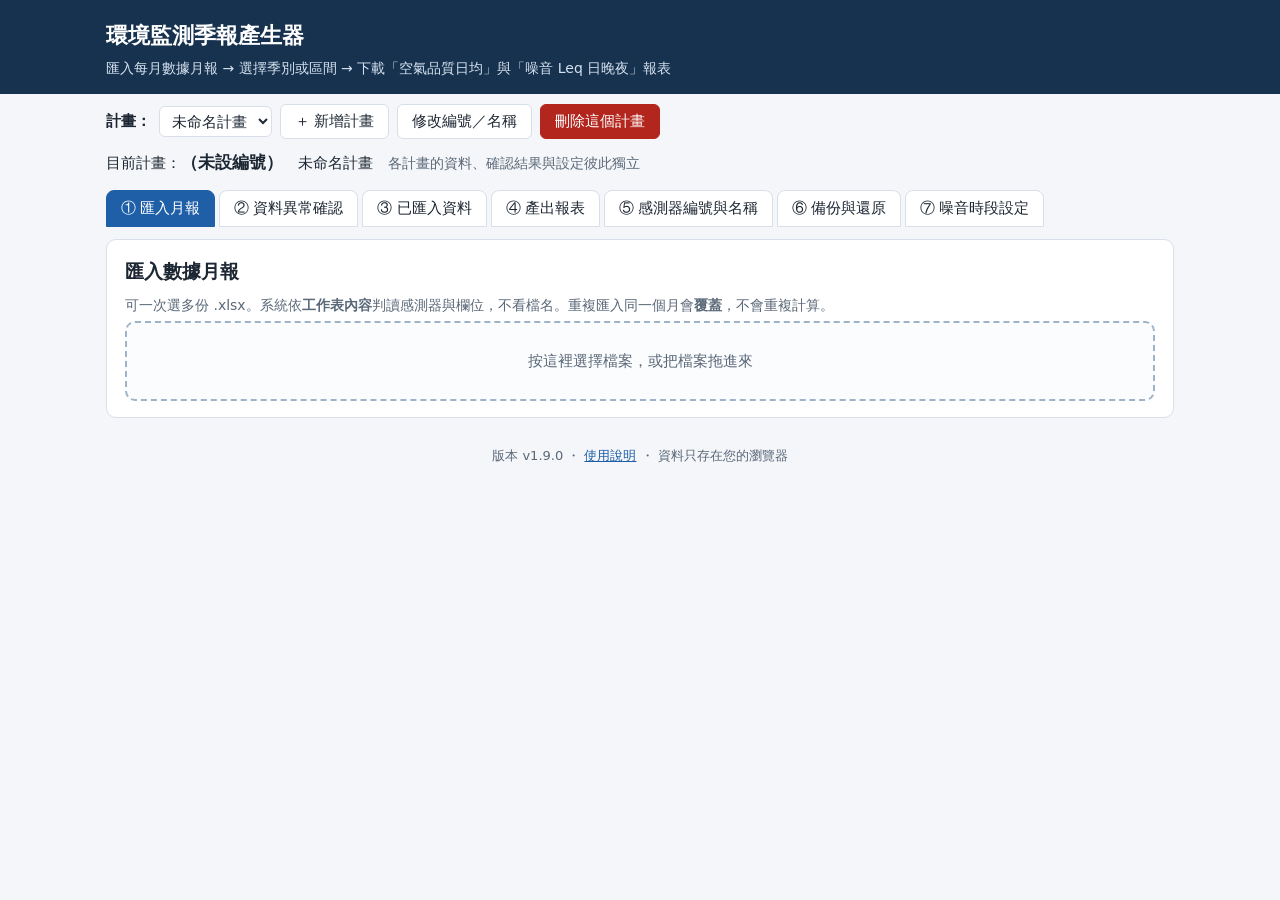
==== index.html @ 8cc98ad2 "Add files via upload" ====
<!doctype html>
<html lang="zh-Hant">
<head>
<meta charset="utf-8">
<meta name="viewport" content="width=device-width, initial-scale=1">
<title>環境監測季報產生器</title>
<link rel="stylesheet" href="css/app.css?v=1.9.0">
</head>
<body>
<header class="top">
  <div class="wrap">
    <h1>環境監測季報產生器</h1>
    <p class="sub">匯入每月數據月報 → 選擇季別或區間 → 下載「空氣品質日均」與「噪音 Leq 日晚夜」報表</p>
  </div>
</header>

<div class="wrap projbar">
  <div class="row">
    <b>計畫：</b><select id="projSel"></select>
    <button id="projNew" type="button">＋ 新增計畫</button>
    <button id="projEdit" type="button">修改編號／名稱</button>
    <button id="projDel" type="button" class="danger">刪除這個計畫</button>
  </div>
  <div id="projCur" class="projcur"></div>
  <div id="projForm" class="card" hidden>
    <h3 id="projFormTitle">新增計畫</h3>
    <div class="row">計畫編號 <input type="text" id="projCode" maxlength="20" style="width:200px" placeholder="例：11535"> <span class="hint">最多 20 字</span></div>
    <div class="row">計畫名稱 <input type="text" id="projName" maxlength="40" style="width:min(520px,100%)" placeholder="例：華光社區開發案環境監測"> <span class="hint">最多 40 字</span></div>
    <div class="row"><button id="projSave" class="primary" type="button">儲存</button><button id="projCancel" type="button">取消</button><span id="projMsg"></span></div>
  </div>
  <div id="projDelBox" class="msg err" hidden>
    確定要刪除計畫「<b id="projDelName"></b>」？這個計畫的所有匯入資料與確認結果都會刪除，無法復原。建議先到「⑥ 備份與還原」下載備份。
    <button id="projDelYes" class="danger" type="button">確定刪除</button><button id="projDelNo" type="button">取消</button>
  </div>
</div>

<div id="fatal" class="wrap fatal" hidden></div>

<nav class="tabs wrap" role="tablist">
  <button role="tab" data-tab="import" class="on">① 匯入月報</button>
  <button role="tab" data-tab="review">② 資料異常確認 <span id="reviewBadge" class="badge" hidden></span><span id="suspectBadge" class="badge warnb" hidden></span><span id="gapBadge" class="badge grayb" hidden></span></button>
  <button role="tab" data-tab="data">③ 已匯入資料</button>
  <button role="tab" data-tab="report">④ 產出報表</button>
  <button role="tab" data-tab="names">⑤ 感測器編號與名稱</button>
  <button role="tab" data-tab="backup">⑥ 備份與還原</button>
  <button role="tab" data-tab="noise">⑦ 噪音時段設定</button>
</nav>

<main class="wrap">
  <!-- ① 匯入 -->
  <section id="tab-import" class="panel">
    <div class="card">
      <h2>匯入數據月報</h2>
      <p class="hint">可一次選多份 .xlsx。系統依<strong>工作表內容</strong>判讀感測器與欄位，不看檔名。重複匯入同一個月會<strong>覆蓋</strong>，不會重複計算。</p>
      <label class="drop" id="drop">
        <input type="file" id="fileInput" accept=".xlsx" multiple>
        <span>按這裡選擇檔案，或把檔案拖進來</span>
      </label>
      <div id="importBusy" class="busy" hidden></div>
    </div>
    <div id="importPreview"></div>
  </section>

  <!-- ② 資料異常確認 -->
  <section id="tab-review" class="panel" hidden>
    <nav class="jumpbar" id="jumpBar" aria-label="快速跳轉">
      <span class="jl">跳到：</span>
      <button type="button" data-jump="ovCard">總覽</button>
      <button type="button" data-jump="rvCard">月報備註時段 <span class="jn" id="jnRv"></span></button>
      <button type="button" data-jump="suspectCard">疑似異常 <span class="jn" id="jnSg"></span></button>
      <button type="button" data-jump="mnCard">手動不採用 <span class="jn" id="jnMn"></span></button>
      <button type="button" data-jump="gapCard">資料缺漏 <span class="jn" id="jnGp"></span></button>
      <span class="jsp"></span>
      <button type="button" id="jumpTop">↑ 回頂端</button>
      <button type="button" id="foldAll">全部收合</button>
      <button type="button" id="openAll">全部展開</button>
    </nav>
    <div class="card" id="ovCard">
      <h2>資料異常總覽</h2>
      <p class="hint">這一頁集中列出所有會影響報表的狀況。點下方項目可跳到該區。</p>
      <div id="ovList"></div>
    </div>
    <div class="card" id="rvCard">
      <h2>月報備註時段確認</h2>
      <p class="hint">月報「備註」欄有文字的時段，通常代表設備有狀況，但數值不一定是負值。請逐列確認：數值可以用就保留；不能用的，勾選該格的「不採用」。確認後按下方的「確認並重新計算」。</p>
      <div id="reviewSummary"></div>
      <div class="row">
        顯示
        <select id="rvStatus"><option value="todo">待確認</option><option value="confirmed">已確認</option><option value="all">全部</option></select>
        感測器 <select id="rvSensor"></select>
        月份 <select id="rvMonth"></select>
        只顯示 <select id="rvActiveOnly"><option value="">（不篩選）</option><option value="ANY">任一測項還在採用中的列</option><option value="PM10">PM10 還在採用中的列</option><option value="PM25">PM2.5 還在採用中的列</option><option value="TMP">TMP 還在採用中的列</option><option value="HUM">HUM 還在採用中的列</option><option value="TVOC">TVOC 還在採用中的列</option><option value="WD">WD 風向還在採用中的列</option><option value="WS">WS 風速還在採用中的列</option><option value="RA">雨量還在採用中的列</option><option value="LEQ">Leq 還在採用中的列</option></select>
      </div>
      <details class="notefilter" id="rvNoteBox">
        <summary id="rvNoteSum">月報備註篩選</summary>
        <div class="row"><label><input type="checkbox" id="rvNoteAll" checked> 全選</label><button id="rvNoteOnly" type="button">只看選取列的備註</button>
          備註含 <input type="text" id="rvKw" placeholder="例：PM" style="width:110px"> <button id="rvKwBtn" type="button">只看含此關鍵字</button></div>
        <div id="rvNoteList" class="nflist"></div>
      </details>
      <div class="bulk" id="rvBulk" hidden>
        <div><b>批次設定</b>：已選取 <b id="rvSelN">0</b> 列（在表格左邊「選取」欄勾選，表頭可全選）</div>
        <div class="row">測項：<span id="rvBulkFields"></span></div>
        <div class="row"><button id="rvBulkX" class="danger" type="button">選取列的這些測項 → 不採用</button><button id="rvBulkK" type="button">選取列的這些測項 → 改回採用</button></div>
        <div id="rvBulkMsg"></div>
      </div>
      <div id="reviewTable" class="scroll"></div>
      <div class="row" id="reviewActions" hidden>
        <button id="rvConfirm" class="primary">確認並重新計算</button>
        <span class="hint" id="rvCount"></span>
      </div>
      <div id="reviewResult"></div>
    </div>
    <div class="card" id="suspectCard">
      <h2>疑似異常時段 <span class="hint">（匯入後自動判定，預設不採用）</span></h2>
      <p class="hint">系統依下方「異常判定門檻」自動找出明顯不合理的數值，<b>先設為不採用</b>，再請您逐段確認：確認是異常按「確認不採用」；是真實數值按「改回採用」。已經被判為無效或您已不採用的數值不會重複列出。</p>
      <details class="notefilter"><summary>異常判定門檻（可修改）</summary>
        <div id="autoForm"></div>
        <div class="row"><button id="autoSave" class="primary" type="button">儲存並重新判定</button><button id="autoReset" type="button">填回出廠預設</button><span id="autoMsg"></span></div>
      </details>
      <div class="row">
        顯示 <select id="sgStatus"><option value="pending">待確認</option><option value="exclude">已確認不採用</option><option value="keep">已改回採用</option><option value="all">全部</option></select>
        感測器 <select id="sgSensor"></select>
        狀況 <select id="sgRule"></select>
      </div>
      <div id="sgSummary"></div>
      <div class="row" id="sgBatch" hidden>批次處理目前列出的 <b id="sgBatchN"></b> 段：
        <button id="sgAllX" type="button" class="danger">全部確認不採用</button><button id="sgAllK" type="button">全部改回採用</button><button id="sgAllR" type="button">全部改回待確認</button></div>
      <div id="sgMsg"></div>
      <div class="bulk" id="sgSelBar" hidden>
        <label><input type="checkbox" id="sgSelAll"> 全選目前列出的段</label>　已勾選 <b id="sgSelN">0</b> 段 →
        <button id="sgSelX" type="button" class="danger" disabled>確認不採用</button>
        <button id="sgSelK" type="button" disabled>改回採用（真實數值）</button>
        <button id="sgSelR" type="button" disabled>改回待確認</button>
        <span class="hint">先在每一段左上角「勾選」，最後再一次決定。</span>
      </div>
      <div id="sgList"></div>
    </div>
    <div class="card" id="mnCard">
      <h2>手動新增不採用時段</h2>
      <p class="hint">月報沒有寫備註、但您判斷數值有問題的時段，可以在這裡指定感測器、起訖時間與測項，一次設為不採用。起訖時間都包含在內。</p>
      <div class="row">
        感測器 <select id="mnSensor"></select>
      </div>
      <div class="row">
        從 <input type="datetime-local" id="mnFrom" step="3600">
        到 <input type="datetime-local" id="mnTo" step="3600">
      </div>
      <div class="row">測項：<span id="mnFields"></span></div>
      <div class="row">原因 <input type="text" id="mnReason" placeholder="例：PM2.5 高於 PM10，PM 感測器故障" style="width:360px"></div>
      <div id="mnPreview" class="info" hidden></div>
      <div class="row"><button id="mnAdd" class="danger" type="button">新增並重新計算</button></div>
      <div id="mnResult"></div>
      <h3>已設定的手動不採用時段</h3>
      <div id="mnList" class="scroll"></div>
    </div>
    <div class="card" id="gapCard">
      <h2>資料缺漏與無效測值 <span class="hint">（只供檢查，這些小時本來就不列入計算）</span></h2>
      <p class="hint">列出三種情形：<b>整月沒有資料</b>（某感測器在已匯入的月份完全沒有資料，可能是漏匯入該感測器）、<b>缺少小時</b>（月報少了這些小時，整列都沒有）、<b>測值空白或無效</b>（有這一列，但數值是空白、負值或文字）。報表備註欄會寫出有效資料小時數；缺少小時也會寫明是哪幾點。</p>
      <div id="gpSummary"></div>
      <details class="notefilter" id="gpBox">
        <summary id="gpSum">展開清單（預設收合）</summary>
      <div class="row">
        類型 <select id="gpKind"><option value="">全部</option><option value="month">整月沒有資料</option><option value="missing">缺少小時</option><option value="blank">測值空白或無效</option></select>
        感測器 <select id="gpSensor"></select>
        月份 <select id="gpMonth"></select>
      </div>
      <div id="gpList" class="scroll"></div>
      </details>
    </div>
  </section>

  <!-- ③ 已匯入 -->
  <section id="tab-data" class="panel" hidden>
    <div class="card">
      <h2>已匯入的月份</h2>
      <p class="hint">數字是每個感測器當月的資料筆數（逐時資料一天 24 筆）。缺整個月的格子會標成紅色。</p>
      <div class="row" id="covTools" hidden><button type="button" id="covAll"></button><span class="hint" id="covHint"></span></div>
      <div id="coverage" class="scroll"></div>
    </div>
    <div class="card">
      <h3>刪除某個月的資料</h3>
      <p class="hint">匯入錯檔時使用。刪除後可重新匯入正確的月報。</p>
      <div class="row">
        <select id="delYear" aria-label="年"></select> <select id="delMonth" aria-label="月"></select>
        <button id="delBtn" class="danger">刪除這個月</button>
        <span id="delConfirm" hidden>
          確定要刪除 <b id="delMonthLabel"></b> 所有感測器的資料？
          <button id="delYes" class="danger">確定刪除</button>
          <button id="delNo">取消</button>
        </span>
      </div>
    </div>
  </section>

  <!-- ④ 報表 -->
  <section id="tab-report" class="panel" hidden>
    <div class="card">
      <h2>選擇報表期間</h2>
      <div class="modes">
        <label><input type="radio" name="mode" value="quarter" checked> 季別</label>
        <label><input type="radio" name="mode" value="months"> 月份區間</label>
        <label><input type="radio" name="mode" value="dates"> 自訂日期</label>
        <label><input type="radio" name="mode" value="all"> 全部累積</label>
      </div>
      <div class="row" data-mode="quarter">
        民國 <input type="number" id="qYear" min="100" max="200" class="num"> 年
        <select id="qNum"><option value="1">第 1 季（1–3 月）</option><option value="2">第 2 季（4–6 月）</option><option value="3">第 3 季（7–9 月）</option><option value="4">第 4 季（10–12 月）</option></select>
      </div>
      <div class="row" data-mode="months" hidden>
        從 <select id="mFrom"></select> 到 <select id="mTo"></select>
      </div>
      <div class="row" data-mode="dates" hidden>
        從 <input type="date" id="dFrom"> 到 <input type="date" id="dTo">
      </div>
      <div class="row" data-mode="all" hidden><span class="hint">從最早匯入的月份到最新的月份。</span></div>

      <h3>選項</h3>
      <label class="opt"><input type="checkbox" id="optRain" checked> 空品報表加上「日累積雨量」欄（只有具雨量的測站會有數值）</label>
      <label class="opt"><input type="checkbox" id="optFill" checked> 期間內整天沒有資料的日子也列出，備註「當日無資料」</label>
      <label class="opt"><input type="checkbox" id="optPmZero" checked> PM10、PM2.5 測值為 0 視為儀器異常、不列入計算（與原 Access 相同）</label>
      <label class="opt"><input type="checkbox" id="optPmRatio" checked> 同一小時 PM2.5 大於 PM10 時，PM10 與 PM2.5 都視為異常、不列入計算</label>
      <div class="row">空氣品質標準（日平均超過就在 Excel 以<b><u>粗體＋底線</u></b>標示）：PM10 &gt; <input type="number" id="stdPM10" class="num" step="any" value="75"> μg/m³、PM2.5 &gt; <input type="number" id="stdPM25" class="num" step="any" value="30"> μg/m³ <span class="hint">（法規改變時改這裡即可）</span></div>
      <div class="row">噪音管制標準（Leq 超過就在 Excel 以<b><u>粗體＋底線</u></b>標示）：日間 &gt; <input type="number" id="stdDAY" class="num" step="any" value="71">、晚間 &gt; <input type="number" id="stdEVE" class="num" step="any" value="69">、夜間 &gt; <input type="number" id="stdNIGHT" class="num" step="any" value="63"> dB(A) <span class="hint">（每個計畫各自保存；管制區不同時改這裡）</span></div>

      <div id="rangeInfo" class="info"></div>
      <div class="row">
        <button id="dlAir" class="primary">下載 空氣品質日均報表</button>
        <button id="dlNoise" class="primary">下載 噪音Leq日晚夜報表</button>
      </div>
      <div id="reportMsg"></div>
    </div>
    <div class="card" id="noiseNow"></div>
    <div class="card">
      <h3>計算方式（重點）</h3>
      <ul class="rules">
        <li>負值（-9999 等）、空白、文字＝儀器異常，不計入、也不當 0。PM 為 0、PM2.5 大於 PM10 也不計（可在上方選項關閉）。</li>
        <li>空品：當日有效值平均，一般四捨五入到小數 1 位；雨量為當日加總。</li>
        <li>最頻風向：角度換算 16 方位，只採計風速 ≥ 0.3 m/s 的小時（小於 0.3 不計），取當日出現次數最多者；並列最多時全部列出（例：「南、西南」）。</li>
        <li>噪音：能量平均；日／晚／夜時段依「⑦ 噪音時段設定」（出廠預設：日 06–20、晚 20–22、夜＝當日 00–06 加 22–24）。</li>
        <li>備註欄列出有效資料小時數、確認不採用的小時數，以及月報原本的備註（例如「伺服器異常×4」）。</li>
        <li>「② 資料異常確認」中勾選不採用的數值，不列入計算。</li>
      </ul>
      <p class="hint">詳細說明請看 <a href="使用說明.html" target="_blank">使用說明</a>。</p>
    </div>
  </section>

  <!-- ⑦ 噪音時段 -->
  <section id="tab-noise" class="panel" hidden>
    <div class="card">
      <h2>噪音日／晚／夜時段設定</h2>
      <p class="hint">產出噪音報表前請先確認這裡的時段。每個計畫可以各自設定，管制區不同或夜間要跨到翌日時在這裡改。每個時段可以有 1～3 段（例如夜間＝當日 00–06 加 22–24）。</p>
      <div class="row" id="noisePresets"></div>
      <div id="noiseForm"></div>
      <div id="noiseCheck"></div>
      <div class="row"><button id="noiseSave" class="primary" type="button">儲存時段設定</button><span id="noiseMsg"></span></div>
    </div>
  </section>

  <!-- ⑤ 名稱 -->
  <section id="tab-names" class="panel" hidden>
    <div class="card">
      <h2>感測器編號與名稱</h2>
      <p class="hint">報表的「感測器編號」「感測器名稱」欄使用這裡的設定。「月報感測器編號」是月報工作表上的編號，不能改；「報表感測器編號」空白或相同時，報表就用月報編號。修改後下載的報表會自動套用，不需要重新匯入月報。</p>
      <h3>用檔案匯入</h3>
      <div class="row">
        <button id="mapTpl" type="button">下載範本（含目前設定）</button>
        <label class="btnlike primary">匯入對照表<input type="file" id="mapFile" accept=".xlsx" hidden></label>
      </div>
      <p class="hint">可匯入本系統範本、您自己的對照表（有「感測器編號」「感測器名稱」欄即可），或以前匯出的空品／噪音報表。匯入後會先列出要修改的內容，按「確認套用」才會生效。</p>
      <div id="mapPreview"></div>
      <h3>直接修改</h3>
      <div id="names" class="scroll"></div>
      <div class="row"><button id="saveNames" class="primary">儲存</button><span id="namesMsg"></span></div>
    </div>
    <div class="card">
      <h2>感測器啟用與停用</h2>
      <p class="hint">新增的感測器匯入時會自動加入；撤掉的感測器請設定「停用日」。啟用日以前、停用日當天起，報表不列空白日，「② 資料異常確認」也不列為缺漏（有資料的日子照樣列出）。兩格都空白＝一直使用中。</p>
      <div id="life" class="scroll"></div>
      <div class="row"><button id="saveLife" class="primary">儲存啟用／停用日</button><span id="lifeMsg"></span></div>
    </div>
  </section>

  <!-- ⑥ 備份 -->
  <section id="tab-backup" class="panel" hidden>
    <div class="card">
      <h2>備份與還原</h2>
      <p class="hint">匯入的資料只存在<strong>這台電腦的這個瀏覽器</strong>裡，不會上傳到 GitHub。換電腦、換瀏覽器或清除瀏覽資料前，請先下載備份。</p>
      <div class="row"><button id="backupBtn" class="primary">下載備份檔（目前計畫）</button></div>
      <h3>還原</h3>
      <p class="hint">還原會<strong>取代</strong>目前瀏覽器裡的全部資料。</p>
      <div class="row">
        <label class="btnlike">選擇備份檔還原<input type="file" id="restoreFile" accept=".json" hidden></label>
        <span id="restoreMsg"></span>
      </div>
    </div>
    <div class="card">
      <h2>儲存空間</h2>
      <div id="storageInfo" class="info">計算中…</div>
      <div class="row"><button id="persistBtn" type="button">申請持久保存</button><button id="storageRefresh" type="button">重新計算</button></div>
      <p class="hint">「持久保存」是請瀏覽器不要在硬碟空間不足時自動清掉這個網站的資料。Chrome／Edge 會依您的使用情況自動決定是否同意（常用、加入書籤的網站比較容易通過），不會跳出詢問視窗；沒有通過也可以照常使用，只是請記得定期下載備份。</p>
    </div>
    <div class="card">
      <h2>清除本機資料</h2>
      <p class="hint">清除後無法復原，請先下載備份。</p>
      <div class="row">
        <button id="clrProj" type="button" class="danger">清除目前計畫的資料</button>
        <button id="clrAll" type="button" class="danger">清除全部計畫與資料</button>
      </div>
      <div id="clrBox" class="msg err" hidden><span id="clrText"></span> <button id="clrYes" type="button" class="danger">確定清除</button><button id="clrNo" type="button">取消</button></div>
      <div id="clrMsg"></div>
    </div>
  </section>
</main>

<footer class="wrap foot">
  <span id="ver"></span> ・ <a href="使用說明.html" target="_blank">使用說明</a> ・ 資料只存在您的瀏覽器
</footer>

<script src="vendor/exceljs.min.js?v=1.9.0"></script>
<script src="js/version.js?v=1.9.0"></script>
<script src="js/core.js?v=1.9.0"></script>
<script src="js/parser.js?v=1.9.0"></script>
<script src="js/xlsxio.js?v=1.9.0"></script>
<script src="js/model.js?v=1.9.0"></script>
<script src="js/store.js?v=1.9.0"></script>
<script src="js/app.js?v=1.9.0"></script>
<div id="toast" class="toast" hidden></div>
</body>
</html>
---- css/app.css ----
[hidden]{display:none !important}
:root{
  --bg:#f4f6f9; --card:#ffffff; --text:#1d2733; --muted:#5a6878; --line:#d8dfe8;
  --primary:#1f5fa8; --primary-text:#ffffff; --danger:#b3261e; --ok:#1e7a3c; --warn:#8a5a00;
  --warn-bg:#fff6e0; --err-bg:#fdecea; --ok-bg:#e8f5ec; --info-bg:#eef4fb; --head:#e8eef5;
}
*{box-sizing:border-box}
body{margin:0;background:var(--bg);color:var(--text);font-family:"Microsoft JhengHei","PingFang TC","Noto Sans TC",system-ui,sans-serif;font-size:15px;line-height:1.6}
.wrap{max-width:1100px;margin:0 auto;padding:0 16px}
.top{background:#17324f;color:#fff;padding:18px 0 14px}
.top h1{margin:0;font-size:22px}
.top .sub{margin:4px 0 0;color:#d6e2ef;font-size:14px}
.tabs{display:flex;gap:4px;flex-wrap:wrap;margin-top:14px}
.tabs button{border:1px solid var(--line);background:#fff;color:var(--text);padding:8px 14px;border-radius:8px 8px 0 0;cursor:pointer;font-size:15px}
.tabs button.on{background:var(--primary);color:var(--primary-text);border-color:var(--primary)}
.panel{margin-top:0}
.card{background:var(--card);border:1px solid var(--line);border-radius:10px;padding:16px 18px;margin:12px 0}
h2{margin:0 0 8px;font-size:19px}
h3{margin:14px 0 6px;font-size:16px}
.hint{color:var(--muted);font-size:14px;margin:4px 0}
.row{display:flex;flex-wrap:wrap;gap:8px;align-items:center;margin:10px 0}
button,.btnlike{border:1px solid var(--line);background:#fff;color:var(--text);padding:7px 14px;border-radius:6px;cursor:pointer;font-size:15px;display:inline-block}
button.primary,.btnlike.primary{background:var(--primary);color:var(--primary-text);border-color:var(--primary)}
button.danger{background:var(--danger);color:#fff;border-color:var(--danger)}
button:disabled{opacity:.5;cursor:not-allowed}
select,input[type=number],input[type=date],input[type=text]{font-size:15px;padding:5px 8px;border:1px solid var(--line);border-radius:6px;background:#fff;color:var(--text)}
.num{width:80px}
.drop{display:block;border:2px dashed #9fb3c8;border-radius:10px;padding:26px;text-align:center;cursor:pointer;color:var(--muted);background:#fafcfe}
.drop.over{background:var(--info-bg);border-color:var(--primary)}
.drop input{display:none}
.busy{margin-top:10px;padding:10px 12px;background:var(--info-bg);border-radius:6px;color:var(--text)}
.busy .bar{height:8px;background:#d5e2f0;border-radius:4px;margin-top:6px;overflow:hidden}
.busy .bar i{display:block;height:100%;background:var(--primary);width:0;transition:width .2s}
.fatal{background:var(--err-bg);border:1px solid var(--danger);color:#5c0f0a;border-radius:8px;padding:12px 16px;margin-top:12px}
.msg{padding:8px 12px;border-radius:6px;margin:6px 0}
.msg.ok{background:var(--ok-bg);color:#0f3d1e}
.msg.warn{background:var(--warn-bg);color:#4a3000}
.msg.err{background:var(--err-bg);color:#5c0f0a}
.msg.info{background:var(--info-bg);color:#16324f}
.info{margin:12px 0;padding:10px 12px;background:var(--info-bg);border-radius:6px;color:#16324f}
.scroll{overflow-x:auto}
table{border-collapse:collapse;font-size:14px;min-width:100%}
th,td{border:1px solid var(--line);padding:4px 8px;text-align:center;white-space:nowrap}
th{background:var(--head);color:var(--text)}
td.l,th.l{text-align:left}
td.bad{background:var(--err-bg);color:#5c0f0a}
td.part{background:var(--warn-bg);color:#4a3000}
.issues{margin:6px 0 0;padding-left:20px}
.issues li{margin:2px 0}
.issues .error{color:var(--danger)}
.issues .warn{color:var(--warn)}
.issues .info{color:var(--muted)}
.modes{display:flex;gap:18px;flex-wrap:wrap;margin:6px 0}
.opt{display:block;margin:4px 0}
.rules{margin:4px 0;padding-left:20px}
.foot{color:var(--muted);font-size:13px;padding:16px;text-align:center}
.foot a,.hint a{color:var(--primary)}
.file-title{font-weight:bold}
.tag{display:inline-block;padding:0 8px;border-radius:10px;font-size:13px;margin-left:6px}
.tag.err{background:var(--err-bg);color:#5c0f0a}
.tag.ok{background:var(--ok-bg);color:#0f3d1e}
.tag.warn{background:var(--warn-bg);color:#4a3000}
.namein{width:220px}

.badge{display:inline-block;min-width:20px;padding:0 6px;border-radius:10px;background:var(--danger);color:#fff;font-size:12px;line-height:18px;margin-left:4px}
.tabs button.on .badge{background:#fff;color:var(--danger)}
table.rv td{vertical-align:top}
table.rv tr.pending td{background:#fff5f4}
table.rv tr.pending{outline:2px solid var(--danger);outline-offset:-2px}
table.rv tr.changed{outline:2px dashed var(--danger);outline-offset:-2px}
table.rv td.val{min-width:66px}
table.rv td.val .v{display:block;font-weight:bold}
table.rv td.val.x .v{color:var(--danger);text-decoration:line-through}
table.rv td.val label{font-size:12px;color:var(--muted);white-space:nowrap}
table.rv td.note{white-space:normal;min-width:160px;max-width:260px;text-align:left;color:#5c0f0a;font-weight:bold}
table.rv button{padding:2px 8px;font-size:13px;margin:1px}
.st-p{color:var(--danger);font-weight:bold}
.st-c{color:var(--ok)}

.notefilter{border:1px solid var(--line);border-radius:8px;padding:6px 12px;margin:8px 0;background:#fafcfe}
.notefilter summary{cursor:pointer;font-weight:bold;color:var(--text)}
.nflist{max-height:220px;overflow:auto;columns:2 260px;column-gap:24px}
.nf{display:block;break-inside:avoid;padding:1px 0}
.bulk{border:1px solid #9fb3c8;background:var(--info-bg);color:#16324f;border-radius:8px;padding:8px 12px;margin:8px 0;position:sticky;top:0;z-index:2}
.bf{margin-right:12px;white-space:nowrap}
table.rv tr.sel td{background:#e7f0fb}
table.rv tr.pending.sel td{background:#f3e6ef}

.badge.warnb{background:#8a5a00}
.sg{border:2px solid #d9a441;border-radius:8px;padding:10px 14px;margin:10px 0;background:#fffaf0}
.sg.ign{border-color:var(--line);background:#fafafa}
.sg h4{margin:0 0 4px;font-size:15px}
.sg .what{color:#4a3000;margin:2px 0}
.sg .imp{margin:6px 0;font-size:14px}
.sg .imp table{min-width:0}
.sg .adv{background:#fff;border-left:4px solid var(--primary);padding:6px 10px;margin:6px 0;font-size:14px}

.projbar{margin-top:10px}
.projbar select{max-width:min(640px,100%)}
.projcur{font-size:15px;color:var(--text);overflow-wrap:anywhere;text-wrap:balance}
.projcur b{font-size:17px}

.sg.picked{border-color:var(--primary);box-shadow:0 0 0 2px #cfe0f5 inset}
.sg .pick{font-size:14px;font-weight:normal;margin-right:6px;white-space:nowrap}
.toast{position:fixed;right:16px;bottom:16px;max-width:min(560px,calc(100% - 32px));z-index:50;box-shadow:0 4px 16px rgba(0,0,0,.18);font-size:14px}
.toast button{margin-left:6px;padding:2px 8px;font-size:13px}
body.busy-cursor, body.busy-cursor *{cursor:progress !important}
.dupbox{border:2px solid #d9a441;background:#fff6e0;color:#4a3000;border-radius:8px;padding:10px 14px;margin:8px 0}
.dupbox ul{margin:4px 0 6px;padding-left:20px}
.nperiod{border-left:4px solid var(--line);padding:4px 10px;margin:8px 0}
.nseg select{margin:0 2px}
#noisePresets button{font-size:14px}
.badge.grayb{background:#5a6878}
.ov{display:block;text-align:left;width:100%;margin:4px 0;padding:8px 12px}
.ov b{font-size:16px}
.tag.gray{background:#eceff3;color:#3d4957}
.jumpbar{position:sticky;top:0;z-index:20;display:flex;flex-wrap:wrap;gap:6px;align-items:center;background:#17324f;color:#fff;padding:6px 10px;border-radius:0 0 8px 8px;box-shadow:0 2px 8px rgba(0,0,0,.15)}
.jumpbar button{padding:3px 10px;font-size:14px;background:#fff;border-color:#fff}
.jumpbar .jl{font-size:14px}
.jumpbar .jsp{flex:1}
.jumpbar .jn{display:inline-block;min-width:18px;padding:0 5px;border-radius:9px;background:var(--danger);color:#fff;font-size:12px;line-height:17px}
.jumpbar .jn:empty{display:none}
.jumpbar .jn.g{background:#5a6878}.jumpbar .jn.w{background:#8a5a00}
#tab-review .bulk{top:48px}
#tab-review > .card{scroll-margin-top:56px}
.card > h2.foldh{cursor:pointer;user-select:none}
.card > h2.foldh::before{content:"▾ ";color:var(--muted)}
.card.folded > h2.foldh::before{content:"▸ "}
.card.folded > .cardbody{display:none}
.card > h2.foldh .foldtip{font-size:13px;color:var(--muted);font-weight:normal;margin-left:6px}
details.fold{margin:6px 0}
details.fold > summary{cursor:pointer;color:var(--primary);font-weight:bold;padding:4px 0}
details.fold[open] > summary .fc, details.fold:not([open]) > summary .fo{display:none}
tr.oldm{display:none}
table.showall tr.oldm{display:table-row}
details.fold > summary{list-style:none}
details.fold > summary::-webkit-details-marker{display:none}
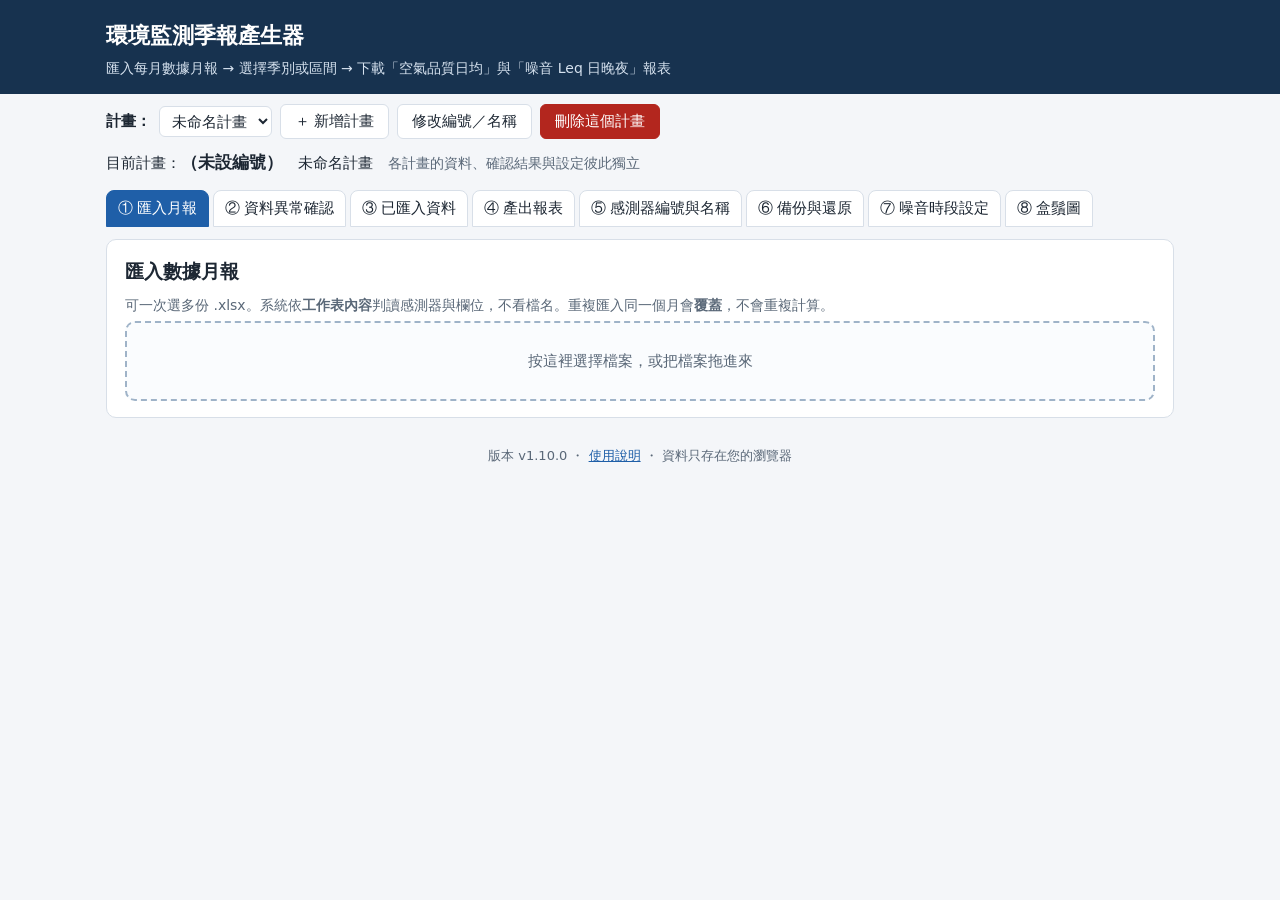
==== commit 06cc3dd6: "Add files via upload" ====
--- a/index.html
+++ b/index.html
@@ -4,7 +4,7 @@
 <meta charset="utf-8">
 <meta name="viewport" content="width=device-width, initial-scale=1">
 <title>環境監測季報產生器</title>
-<link rel="stylesheet" href="css/app.css?v=1.9.0">
+<link rel="stylesheet" href="css/app.css?v=1.10.0">
 </head>
 <body>
 <header class="top">
@@ -44,6 +44,7 @@
   <button role="tab" data-tab="names">⑤ 感測器編號與名稱</button>
   <button role="tab" data-tab="backup">⑥ 備份與還原</button>
   <button role="tab" data-tab="noise">⑦ 噪音時段設定</button>
+  <button role="tab" data-tab="box">⑧ 盒鬚圖</button>
 </nav>
 
 <main class="wrap">
@@ -244,6 +245,39 @@
     </div>
   </section>
 
+  <!-- ⑧ 盒鬚圖 -->
+  <section id="tab-box" class="panel" hidden>
+    <div class="card">
+      <h2>盒鬚圖</h2>
+      <p class="hint">選一段期間，把每台感測器在這段期間的<b>逐時有效數值</b>畫成盒鬚圖（每個測項一張），用來比較各感測器有沒有明顯異常。採用的數值和報表相同：異常值、空白、PM 為 0、PM2.5 大於 PM10、備註時段／疑似異常／手動設為不採用的小時都不列入。</p>
+      <div class="modes">
+        <label><input type="radio" name="bxMode" value="month" checked> 單月</label>
+        <label><input type="radio" name="bxMode" value="months"> 月份區間</label>
+        <label><input type="radio" name="bxMode" value="quarters"> 季別區間</label>
+        <label><input type="radio" name="bxMode" value="dates"> 自訂日期</label>
+      </div>
+      <div class="row" data-bx="month"><select id="bxMonth"></select></div>
+      <div class="row" data-bx="months" hidden>從 <select id="bxMFrom"></select> 到 <select id="bxMTo"></select></div>
+      <div class="row" data-bx="quarters" hidden>從 民國 <input type="number" id="bxQY1" class="num" min="100" max="200"> 年 <select id="bxQ1"><option value="1">第 1 季</option><option value="2">第 2 季</option><option value="3">第 3 季</option><option value="4">第 4 季</option></select>
+        到 民國 <input type="number" id="bxQY2" class="num" min="100" max="200"> 年 <select id="bxQ2"><option value="1">第 1 季</option><option value="2">第 2 季</option><option value="3">第 3 季</option><option value="4">第 4 季</option></select></div>
+      <div class="row" data-bx="dates" hidden>從 <input type="date" id="bxDFrom"> 到 <input type="date" id="bxDTo"></div>
+      <h3>測項</h3>
+      <div class="row" id="bxFields"></div>
+      <h3>感測器 <span class="hint">（X 軸以「⑤ 感測器編號與名稱」設定的名稱表示；不想畫的取消勾選，會記住）</span></h3>
+      <div class="row"><button type="button" id="bxAll">全選</button><button type="button" id="bxNone">全不選</button></div>
+      <div id="bxSensors" class="nflist"></div>
+      <h3>圖的設定</h3>
+      <label class="opt"><input type="checkbox" id="bxTitle" checked> 圖上方顯示測項名稱（標題）</label>
+      <label class="opt"><input type="checkbox" id="bxYNums" checked> Y 軸顯示刻度數字（取消勾選則圖上完全沒有數字）</label>
+      <label class="opt"><input type="checkbox" id="bxOut"> 顯示離群值（超過 1.5 倍四分位距的點）</label>
+      <div class="row">X 軸名稱 <input type="text" id="bxXTitle" value="感測器" style="width:160px"></div>
+      <details class="notefilter"><summary>Y 軸範圍（空白＝自動）</summary><div id="bxYRange"></div></details>
+      <div class="row"><button type="button" id="bxGo" class="primary">產生盒鬚圖</button><button type="button" id="bxXlsx" disabled>下載 Excel（可編輯）</button><button type="button" id="bxPngs" disabled>下載全部圖片（高解析度 PNG，zip）</button></div>
+      <div id="bxMsg"></div>
+    </div>
+    <div id="bxOut2"></div>
+  </section>
+
   <!-- ⑦ 噪音時段 -->
   <section id="tab-noise" class="panel" hidden>
     <div class="card">
@@ -316,14 +350,17 @@
   <span id="ver"></span> ・ <a href="使用說明.html" target="_blank">使用說明</a> ・ 資料只存在您的瀏覽器
 </footer>
 
-<script src="vendor/exceljs.min.js?v=1.9.0"></script>
-<script src="js/version.js?v=1.9.0"></script>
-<script src="js/core.js?v=1.9.0"></script>
-<script src="js/parser.js?v=1.9.0"></script>
-<script src="js/xlsxio.js?v=1.9.0"></script>
-<script src="js/model.js?v=1.9.0"></script>
-<script src="js/store.js?v=1.9.0"></script>
-<script src="js/app.js?v=1.9.0"></script>
+<script src="vendor/exceljs.min.js?v=1.10.0"></script>
+<script src="js/version.js?v=1.10.0"></script>
+<script src="js/core.js?v=1.10.0"></script>
+<script src="js/parser.js?v=1.10.0"></script>
+<script src="js/xlsxio.js?v=1.10.0"></script>
+<script src="js/model.js?v=1.10.0"></script>
+<script src="js/store.js?v=1.10.0"></script>
+<script src="vendor/jszip.min.js?v=1.10.0"></script>
+<script src="js/boxstyle.js?v=1.10.0"></script>
+<script src="js/boxplot.js?v=1.10.0"></script>
+<script src="js/app.js?v=1.10.0"></script>
 <div id="toast" class="toast" hidden></div>
 </body>
 </html>
--- a/css/app.css
+++ b/css/app.css
@@ -135,3 +135,9 @@
 table.showall tr.oldm{display:table-row}
 details.fold > summary{list-style:none}
 details.fold > summary::-webkit-details-marker{display:none}
+.bxfig{margin:12px 0}
+.bxfig canvas{max-width:100%;height:auto;border:1px solid var(--line);background:#fff}
+.bxfig .row{margin:4px 0}
+#bxSensors label{display:block;break-inside:avoid}
+#bxSensors{max-height:none}
+.tabs button{padding:8px 11px;font-size:14.5px}
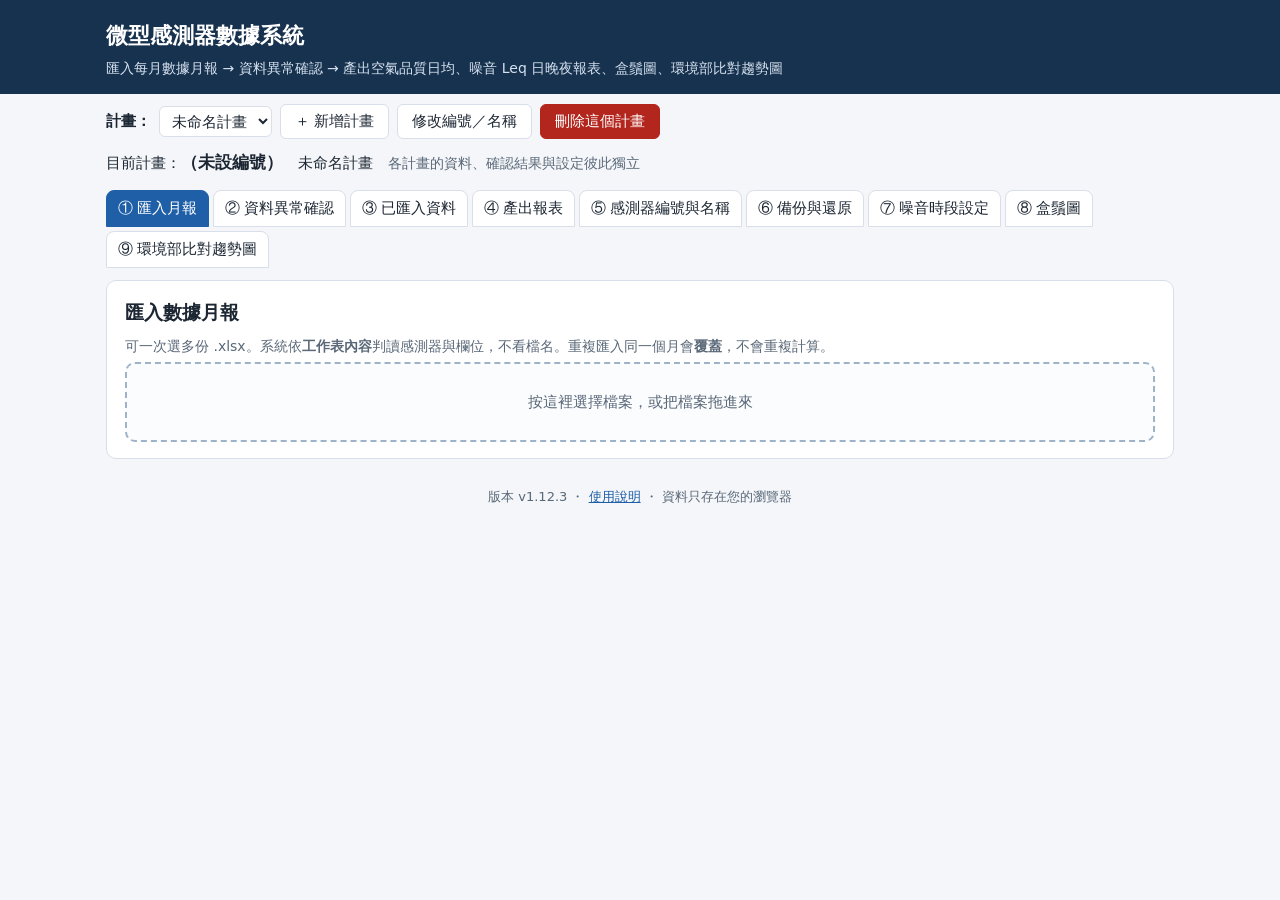
==== commit 561e1520: "Add files via upload" ====
--- a/index.html
+++ b/index.html
@@ -3,14 +3,14 @@
 <head>
 <meta charset="utf-8">
 <meta name="viewport" content="width=device-width, initial-scale=1">
-<title>環境監測季報產生器</title>
-<link rel="stylesheet" href="css/app.css?v=1.10.0">
+<title>微型感測器數據系統</title>
+<link rel="stylesheet" href="css/app.css?v=1.12.3">
 </head>
 <body>
 <header class="top">
   <div class="wrap">
-    <h1>環境監測季報產生器</h1>
-    <p class="sub">匯入每月數據月報 → 選擇季別或區間 → 下載「空氣品質日均」與「噪音 Leq 日晚夜」報表</p>
+    <h1>微型感測器數據系統</h1>
+    <p class="sub">匯入每月數據月報 → 資料異常確認 → 產出空氣品質日均、噪音 Leq 日晚夜報表、盒鬚圖、環境部比對趨勢圖</p>
   </div>
 </header>
 
@@ -45,6 +45,7 @@
   <button role="tab" data-tab="backup">⑥ 備份與還原</button>
   <button role="tab" data-tab="noise">⑦ 噪音時段設定</button>
   <button role="tab" data-tab="box">⑧ 盒鬚圖</button>
+  <button role="tab" data-tab="trend">⑨ 環境部比對趨勢圖</button>
 </nav>
 
 <main class="wrap">
@@ -278,6 +279,50 @@
     <div id="bxOut2"></div>
   </section>
 
+  <!-- ⑨ 環境部比對趨勢圖 -->
+  <section id="tab-trend" class="panel" hidden>
+    <div class="card">
+      <h2>匯入環境部測站資料</h2>
+      <p class="hint">請匯入環境部「空氣品質小時值」下載的 CSV（例：空氣品質小時值_彰化縣_彰化站 2026-04.csv），可一次選多個月。只讀取 PM10 與 PM2.5；x、#、* 等無效值不計。同一小時重複匯入以新的為準。每個計畫各自保存，備份檔也會一起保存。</p>
+      <label class="drop" id="moeDrop">按這裡選擇 CSV 檔，或把檔案拖進來<input type="file" id="moeFile" accept=".csv" multiple></label>
+      <div id="moeMsg"></div>
+      <details class="notefilter" id="moeApiBox" open><summary>從環境部網站自動抓取</summary>
+        <p class="hint">直接向環境部環境資料開放平臺抓「空氣品質小時值」（目前設定為彰化站，資料集 <a href="https://data.moenv.gov.tw/dataset/detail/AQX_P_221" target="_blank" rel="noopener">AQX_P_221</a>），只抓 PM10 與 PM2.5，抓完和匯入 CSV 一樣存起來。環境部平臺約保存近兩年的資料。</p>
+        <div class="row">抓取月份 從 <input type="month" id="apiFrom"> 到 <input type="month" id="apiTo"> <button type="button" id="apiGo" class="primary">開始抓取</button> <button type="button" id="apiTest">測試連線</button></div>
+        <div id="apiMsg"></div>
+        <p class="hint">抓不到時，請先按「測試連線」確認。若是環境部網站改版、網址變更，請把錯誤訊息截圖並附上環境部新的資料集網址，找 AI 協助修改程式（AI 可參考網站程式裡的 README.md，網址設定在 js/trend.js）；在修好之前，可以先用上方「下載 CSV 後匯入」的方式。</p>
+      </details>
+      <div class="row">圖例名稱 <input type="text" id="moeLabel" style="width:220px" placeholder="環境部彰化測站"> <span class="hint">（圖上環境部測站那條紅線的名稱）</span></div>
+      <div id="moeList" class="scroll"></div>
+      <div class="row" id="moeDelRow" hidden>刪除 <select id="moeDelM"></select> 的環境部資料 <button type="button" id="moeDel" class="danger">刪除</button> <span id="moeDelConfirm" hidden>確定刪除？<button type="button" id="moeDelYes" class="danger">確定</button><button type="button" id="moeDelNo">取消</button></span></div>
+    </div>
+    <div class="card">
+      <h2>產生趨勢圖</h2>
+      <p class="hint">每台感測器的 PM10、PM2.5 和環境部測站畫在同一張圖（PM2.5 一張、PM10 一張）。環境部測站是<b style="color:#e60000">紅色粗線</b>，一眼就能看出各感測器的趨勢是否和環境部一致。感測器採用的數值和報表相同（異常、不採用的小時不計）。</p>
+      <div class="modes">
+        <label><input type="radio" name="trMode" value="month" checked> 單月</label>
+        <label><input type="radio" name="trMode" value="months"> 月份區間</label>
+        <label><input type="radio" name="trMode" value="quarters"> 季別區間</label>
+        <label><input type="radio" name="trMode" value="dates"> 自訂日期</label>
+      </div>
+      <div class="row" data-tr="month"><select id="trMonth"></select></div>
+      <div class="row" data-tr="months" hidden>從 <select id="trMFrom"></select> 到 <select id="trMTo"></select></div>
+      <div class="row" data-tr="quarters" hidden>從 民國 <input type="number" id="trQY1" class="num" min="100" max="200"> 年 <select id="trQ1"><option value="1">第 1 季</option><option value="2">第 2 季</option><option value="3">第 3 季</option><option value="4">第 4 季</option></select>
+        到 民國 <input type="number" id="trQY2" class="num" min="100" max="200"> 年 <select id="trQ2"><option value="1">第 1 季</option><option value="2">第 2 季</option><option value="3">第 3 季</option><option value="4">第 4 季</option></select></div>
+      <div class="row" data-tr="dates" hidden>從 <input type="date" id="trDFrom"> 到 <input type="date" id="trDTo"></div>
+      <div class="row">資料 <label class="bf"><input type="radio" name="trFreq" value="day" checked> 日平均</label><label class="bf"><input type="radio" name="trFreq" value="hour"> 逐時</label></div>
+      <h3>感測器 <span class="hint">（圖例用「⑤ 感測器編號與名稱」的名稱；不想畫的取消勾選，會記住）</span></h3>
+      <div class="row"><button type="button" id="trAll">全選</button><button type="button" id="trNone">全不選</button></div>
+      <div id="trSensors" class="nflist" style="max-height:none"></div>
+      <h3>圖的設定</h3>
+      <label class="opt"><input type="checkbox" id="trTitle" checked> 圖上方顯示標題（PM2.5、PM10）</label>
+      <div class="row">Y 軸範圍（空白＝自動）：PM2.5 <input type="number" step="any" class="num" id="trY25min" placeholder="最小"> ～ <input type="number" step="any" class="num" id="trY25max" placeholder="最大">　PM10 <input type="number" step="any" class="num" id="trY10min" placeholder="最小"> ～ <input type="number" step="any" class="num" id="trY10max" placeholder="最大"></div>
+      <div class="row"><button type="button" id="trGo" class="primary">產生趨勢圖</button><button type="button" id="trXlsx" disabled>下載 Excel（可編輯）</button><button type="button" id="trPngs" disabled>下載全部圖片（高解析度 PNG，zip）</button></div>
+      <div id="trMsg"></div>
+    </div>
+    <div id="trOut"></div>
+  </section>
+
   <!-- ⑦ 噪音時段 -->
   <section id="tab-noise" class="panel" hidden>
     <div class="card">
@@ -350,17 +395,18 @@
   <span id="ver"></span> ・ <a href="使用說明.html" target="_blank">使用說明</a> ・ 資料只存在您的瀏覽器
 </footer>
 
-<script src="vendor/exceljs.min.js?v=1.10.0"></script>
-<script src="js/version.js?v=1.10.0"></script>
-<script src="js/core.js?v=1.10.0"></script>
-<script src="js/parser.js?v=1.10.0"></script>
-<script src="js/xlsxio.js?v=1.10.0"></script>
-<script src="js/model.js?v=1.10.0"></script>
-<script src="js/store.js?v=1.10.0"></script>
-<script src="vendor/jszip.min.js?v=1.10.0"></script>
-<script src="js/boxstyle.js?v=1.10.0"></script>
-<script src="js/boxplot.js?v=1.10.0"></script>
-<script src="js/app.js?v=1.10.0"></script>
+<script src="vendor/exceljs.min.js?v=1.12.3"></script>
+<script src="js/version.js?v=1.12.3"></script>
+<script src="js/core.js?v=1.12.3"></script>
+<script src="js/parser.js?v=1.12.3"></script>
+<script src="js/xlsxio.js?v=1.12.3"></script>
+<script src="js/model.js?v=1.12.3"></script>
+<script src="js/store.js?v=1.12.3"></script>
+<script src="vendor/jszip.min.js?v=1.12.3"></script>
+<script src="js/boxstyle.js?v=1.12.3"></script>
+<script src="js/boxplot.js?v=1.12.3"></script>
+<script src="js/trend.js?v=1.12.3"></script>
+<script src="js/app.js?v=1.12.3"></script>
 <div id="toast" class="toast" hidden></div>
 </body>
 </html>
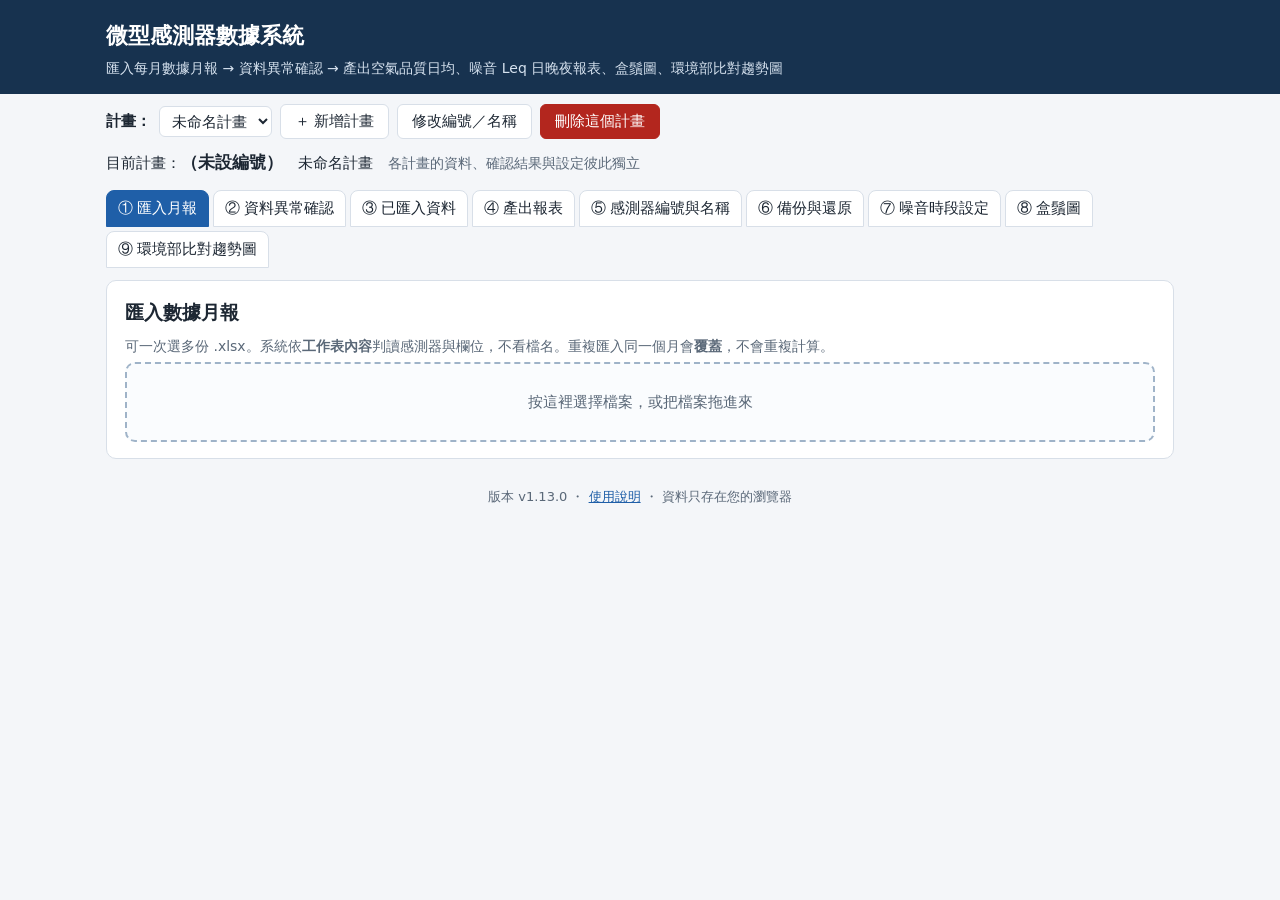
==== commit 1608cb42: "Add files via upload" ====
--- a/index.html
+++ b/index.html
@@ -4,7 +4,7 @@
 <meta charset="utf-8">
 <meta name="viewport" content="width=device-width, initial-scale=1">
 <title>微型感測器數據系統</title>
-<link rel="stylesheet" href="css/app.css?v=1.12.3">
+<link rel="stylesheet" href="css/app.css?v=1.13.0">
 </head>
 <body>
 <header class="top">
@@ -282,23 +282,28 @@
   <!-- ⑨ 環境部比對趨勢圖 -->
   <section id="tab-trend" class="panel" hidden>
     <div class="card">
-      <h2>匯入環境部測站資料</h2>
-      <p class="hint">請匯入環境部「空氣品質小時值」下載的 CSV（例：空氣品質小時值_彰化縣_彰化站 2026-04.csv），可一次選多個月。只讀取 PM10 與 PM2.5；x、#、* 等無效值不計。同一小時重複匯入以新的為準。每個計畫各自保存，備份檔也會一起保存。</p>
-      <label class="drop" id="moeDrop">按這裡選擇 CSV 檔，或把檔案拖進來<input type="file" id="moeFile" accept=".csv" multiple></label>
-      <div id="moeMsg"></div>
-      <details class="notefilter" id="moeApiBox" open><summary>從環境部網站自動抓取</summary>
-        <p class="hint">直接向環境部環境資料開放平臺抓「空氣品質小時值」（目前設定為彰化站，資料集 <a href="https://data.moenv.gov.tw/dataset/detail/AQX_P_221" target="_blank" rel="noopener">AQX_P_221</a>），只抓 PM10 與 PM2.5，抓完和匯入 CSV 一樣存起來。環境部平臺約保存近兩年的資料。</p>
-        <div class="row">抓取月份 從 <input type="month" id="apiFrom"> 到 <input type="month" id="apiTo"> <button type="button" id="apiGo" class="primary">開始抓取</button> <button type="button" id="apiTest">測試連線</button></div>
-        <div id="apiMsg"></div>
-        <p class="hint">抓不到時，請先按「測試連線」確認。若是環境部網站改版、網址變更，請把錯誤訊息截圖並附上環境部新的資料集網址，找 AI 協助修改程式（AI 可參考網站程式裡的 README.md，網址設定在 js/trend.js）；在修好之前，可以先用上方「下載 CSV 後匯入」的方式。</p>
+      <h2>環境部測站資料</h2>
+      <div class="row">測站 <select id="moeSite" style="max-width:340px"></select> <button type="button" id="moeStRefresh">更新測站清單</button> <span class="hint" id="moeStHint"></span></div>
+      <div class="row">圖例名稱 <input type="text" id="moeLabel" style="width:220px"> <span class="hint">（圖上這個測站紅線的名稱）</span></div>
+      <h3>自動抓取或下載原始數據</h3>
+      <div class="row">月份 從 <input type="month" id="apiFrom"> 到 <input type="month" id="apiTo">
+        <button type="button" id="apiGo" class="primary">從環境部自動抓取</button> <button type="button" id="apiTest">測試連線</button></div>
+      <div class="row"><button type="button" id="rawXlsx">下載這個測站的原始數據（Excel）</button><button type="button" id="rawCsv">下載原始數據（CSV，與環境部格式相同）</button>
+        <span class="hint">下載的是已抓取／匯入的全部測項（SO₂、CO、O₃、PM10、NO₂、PM2.5…原始檔有什麼就有什麼，x 等無效標記原樣保留），不用畫趨勢圖。</span></div>
+      <div id="apiMsg"></div>
+      <details class="notefilter"><summary>自行匯入環境部 CSV 檔</summary>
+        <p class="hint">環境部「空氣品質小時值」下載的 CSV（例：空氣品質小時值_彰化縣_彰化站 2026-04.csv），可一次選多個月、多個測站；依檔案裡的測站自動分開存放。同一小時同一測項重複時以新的為準。</p>
+        <label class="drop" id="moeDrop">按這裡選擇 CSV 檔，或把檔案拖進來<input type="file" id="moeFile" accept=".csv" multiple></label>
+        <div id="moeMsg"></div>
       </details>
-      <div class="row">圖例名稱 <input type="text" id="moeLabel" style="width:220px" placeholder="環境部彰化測站"> <span class="hint">（圖上環境部測站那條紅線的名稱）</span></div>
+      <h3>已有的資料（目前選的測站）</h3>
       <div id="moeList" class="scroll"></div>
-      <div class="row" id="moeDelRow" hidden>刪除 <select id="moeDelM"></select> 的環境部資料 <button type="button" id="moeDel" class="danger">刪除</button> <span id="moeDelConfirm" hidden>確定刪除？<button type="button" id="moeDelYes" class="danger">確定</button><button type="button" id="moeDelNo">取消</button></span></div>
+      <div class="row" id="moeDelRow" hidden>刪除 <select id="moeDelM"></select> 這個測站的資料 <button type="button" id="moeDel" class="danger">刪除</button> <span id="moeDelConfirm" hidden>確定刪除？<button type="button" id="moeDelYes" class="danger">確定</button><button type="button" id="moeDelNo">取消</button></span></div>
+      <p class="hint">資料來源：環境部環境資料開放平臺「空氣品質小時值」（各測站一個資料集，例：彰化站 <a href="https://data.moenv.gov.tw/dataset/detail/AQX_P_221" target="_blank" rel="noopener">AQX_P_221</a>），約保存近兩年。抓不到時請先按「測試連線」；若是環境部網站改版、網址變更，請把錯誤訊息截圖並附上環境部新的資料集網址，找 AI 協助修改程式（AI 可參考網站程式裡的 README.md，網址設定在 js/trend.js）；修好之前可以先自行匯入 CSV 檔。每個計畫各自保存，備份檔也會一起保存。</p>
     </div>
     <div class="card">
       <h2>產生趨勢圖</h2>
-      <p class="hint">每台感測器的 PM10、PM2.5 和環境部測站畫在同一張圖（PM2.5 一張、PM10 一張）。環境部測站是<b style="color:#e60000">紅色粗線</b>，一眼就能看出各感測器的趨勢是否和環境部一致。感測器採用的數值和報表相同（異常、不採用的小時不計）。</p>
+      <p class="hint">每台感測器和環境部測站的同一測項畫在同一張圖（每個勾選的測項一張）。環境部測站是<b style="color:#e60000">紅色粗線</b>，一眼就能看出各感測器的趨勢是否和環境部一致。感測器採用的數值和報表相同（異常、不採用的小時不計）。</p>
       <div class="modes">
         <label><input type="radio" name="trMode" value="month" checked> 單月</label>
         <label><input type="radio" name="trMode" value="months"> 月份區間</label>
@@ -311,12 +316,14 @@
         到 民國 <input type="number" id="trQY2" class="num" min="100" max="200"> 年 <select id="trQ2"><option value="1">第 1 季</option><option value="2">第 2 季</option><option value="3">第 3 季</option><option value="4">第 4 季</option></select></div>
       <div class="row" data-tr="dates" hidden>從 <input type="date" id="trDFrom"> 到 <input type="date" id="trDTo"></div>
       <div class="row">資料 <label class="bf"><input type="radio" name="trFreq" value="day" checked> 日平均</label><label class="bf"><input type="radio" name="trFreq" value="hour"> 逐時</label></div>
+      <h3>測項 <span class="hint">（每個勾選的測項畫一張圖；微型感測器有該測項、或環境部測站有該測項才會列出）</span></h3>
+      <div class="row" id="trItems"></div>
       <h3>感測器 <span class="hint">（圖例用「⑤ 感測器編號與名稱」的名稱；不想畫的取消勾選，會記住）</span></h3>
       <div class="row"><button type="button" id="trAll">全選</button><button type="button" id="trNone">全不選</button></div>
       <div id="trSensors" class="nflist" style="max-height:none"></div>
       <h3>圖的設定</h3>
-      <label class="opt"><input type="checkbox" id="trTitle" checked> 圖上方顯示標題（PM2.5、PM10）</label>
-      <div class="row">Y 軸範圍（空白＝自動）：PM2.5 <input type="number" step="any" class="num" id="trY25min" placeholder="最小"> ～ <input type="number" step="any" class="num" id="trY25max" placeholder="最大">　PM10 <input type="number" step="any" class="num" id="trY10min" placeholder="最小"> ～ <input type="number" step="any" class="num" id="trY10max" placeholder="最大"></div>
+      <label class="opt"><input type="checkbox" id="trTitle" checked> 圖上方顯示標題（測項名稱）</label>
+      <details class="notefilter"><summary>Y 軸範圍（空白＝自動）</summary><div id="trYRange"></div></details>
       <div class="row"><button type="button" id="trGo" class="primary">產生趨勢圖</button><button type="button" id="trXlsx" disabled>下載 Excel（可編輯）</button><button type="button" id="trPngs" disabled>下載全部圖片（高解析度 PNG，zip）</button></div>
       <div id="trMsg"></div>
     </div>
@@ -395,18 +402,18 @@
   <span id="ver"></span> ・ <a href="使用說明.html" target="_blank">使用說明</a> ・ 資料只存在您的瀏覽器
 </footer>
 
-<script src="vendor/exceljs.min.js?v=1.12.3"></script>
-<script src="js/version.js?v=1.12.3"></script>
-<script src="js/core.js?v=1.12.3"></script>
-<script src="js/parser.js?v=1.12.3"></script>
-<script src="js/xlsxio.js?v=1.12.3"></script>
-<script src="js/model.js?v=1.12.3"></script>
-<script src="js/store.js?v=1.12.3"></script>
-<script src="vendor/jszip.min.js?v=1.12.3"></script>
-<script src="js/boxstyle.js?v=1.12.3"></script>
-<script src="js/boxplot.js?v=1.12.3"></script>
-<script src="js/trend.js?v=1.12.3"></script>
-<script src="js/app.js?v=1.12.3"></script>
+<script src="vendor/exceljs.min.js?v=1.13.0"></script>
+<script src="js/version.js?v=1.13.0"></script>
+<script src="js/core.js?v=1.13.0"></script>
+<script src="js/parser.js?v=1.13.0"></script>
+<script src="js/xlsxio.js?v=1.13.0"></script>
+<script src="js/model.js?v=1.13.0"></script>
+<script src="js/store.js?v=1.13.0"></script>
+<script src="vendor/jszip.min.js?v=1.13.0"></script>
+<script src="js/boxstyle.js?v=1.13.0"></script>
+<script src="js/boxplot.js?v=1.13.0"></script>
+<script src="js/trend.js?v=1.13.0"></script>
+<script src="js/app.js?v=1.13.0"></script>
 <div id="toast" class="toast" hidden></div>
 </body>
 </html>
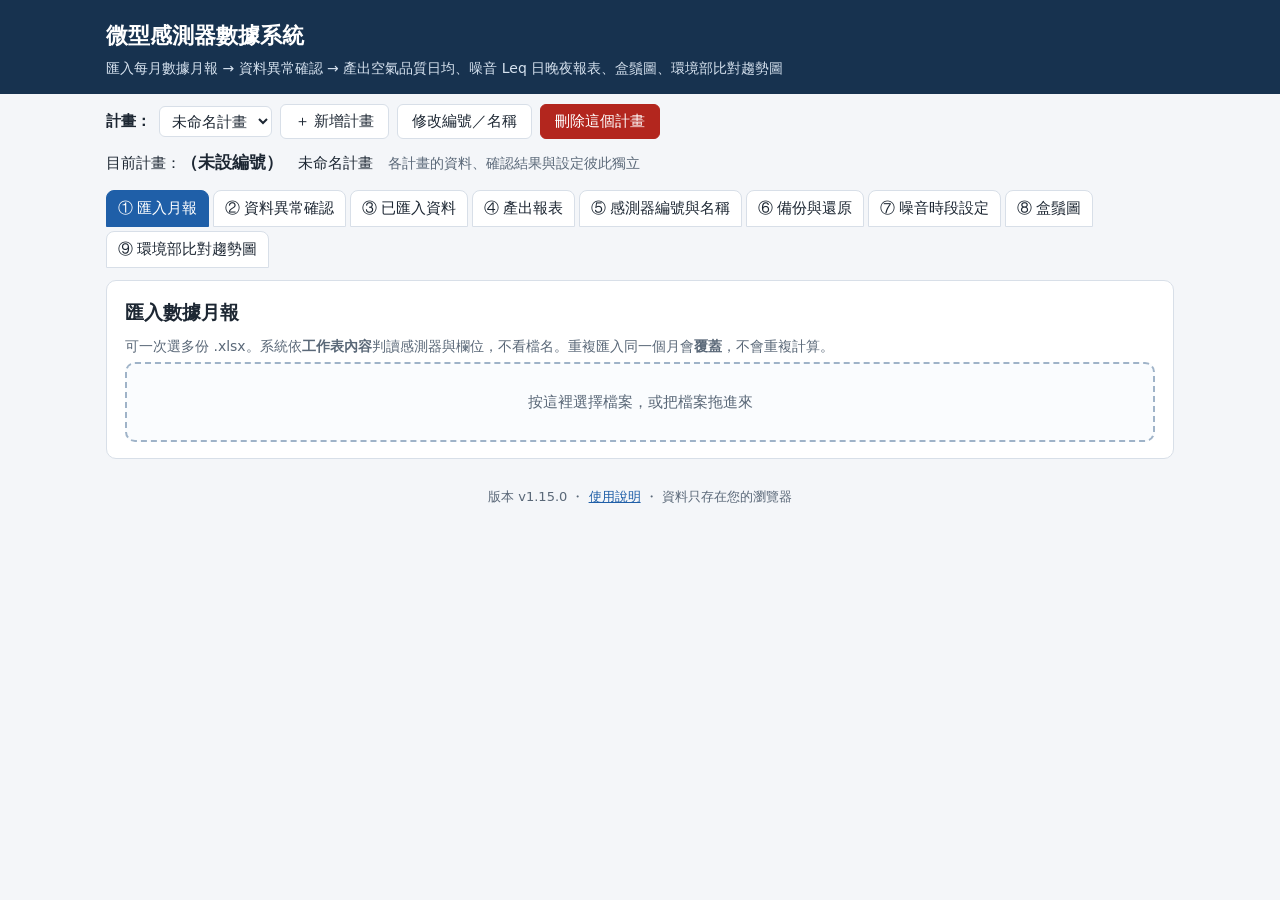
==== commit f5365d9c: "Add files via upload" ====
--- a/index.html
+++ b/index.html
@@ -4,7 +4,7 @@
 <meta charset="utf-8">
 <meta name="viewport" content="width=device-width, initial-scale=1">
 <title>微型感測器數據系統</title>
-<link rel="stylesheet" href="css/app.css?v=1.13.0">
+<link rel="stylesheet" href="css/app.css?v=1.15.0">
 </head>
 <body>
 <header class="top">
@@ -237,7 +237,7 @@
       <ul class="rules">
         <li>負值（-9999 等）、空白、文字＝儀器異常，不計入、也不當 0。PM 為 0、PM2.5 大於 PM10 也不計（可在上方選項關閉）。</li>
         <li>空品：當日有效值平均，一般四捨五入到小數 1 位；雨量為當日加總。</li>
-        <li>最頻風向：角度換算 16 方位，只採計風速 ≥ 0.3 m/s 的小時（小於 0.3 不計），取當日出現次數最多者；並列最多時全部列出（例：「南、西南」）。</li>
+        <li>最頻風向：報表列 8 方位（在日累積雨量左邊）與 16 方位（在備註右邊），另有並列時再挑一個的參考欄「最頻風向16／8(風速大)」「最頻風向16／8(相鄰方位)」，算法寫在 Excel 的「最頻風向說明」分頁。角度直接換算方位（16 方位每格 22.5°、北＝348.75°～11.25°；8 方位每格 45°、北＝337.5°～22.5°），只採計風速 ≥ 0.3 m/s 的小時（小於 0.3 不計），取當日出現次數最多者；並列最多時全部列出（例：「南、西南」）。全天靜風兩欄都寫「&lt;0.3」。</li>
         <li>噪音：能量平均；日／晚／夜時段依「⑦ 噪音時段設定」（出廠預設：日 06–20、晚 20–22、夜＝當日 00–06 加 22–24）。</li>
         <li>備註欄列出有效資料小時數、確認不採用的小時數，以及月報原本的備註（例如「伺服器異常×4」）。</li>
         <li>「② 資料異常確認」中勾選不採用的數值，不列入計算。</li>
@@ -402,18 +402,18 @@
   <span id="ver"></span> ・ <a href="使用說明.html" target="_blank">使用說明</a> ・ 資料只存在您的瀏覽器
 </footer>
 
-<script src="vendor/exceljs.min.js?v=1.13.0"></script>
-<script src="js/version.js?v=1.13.0"></script>
-<script src="js/core.js?v=1.13.0"></script>
-<script src="js/parser.js?v=1.13.0"></script>
-<script src="js/xlsxio.js?v=1.13.0"></script>
-<script src="js/model.js?v=1.13.0"></script>
-<script src="js/store.js?v=1.13.0"></script>
-<script src="vendor/jszip.min.js?v=1.13.0"></script>
-<script src="js/boxstyle.js?v=1.13.0"></script>
-<script src="js/boxplot.js?v=1.13.0"></script>
-<script src="js/trend.js?v=1.13.0"></script>
-<script src="js/app.js?v=1.13.0"></script>
+<script src="vendor/exceljs.min.js?v=1.15.0"></script>
+<script src="js/version.js?v=1.15.0"></script>
+<script src="js/core.js?v=1.15.0"></script>
+<script src="js/parser.js?v=1.15.0"></script>
+<script src="js/xlsxio.js?v=1.15.0"></script>
+<script src="js/model.js?v=1.15.0"></script>
+<script src="js/store.js?v=1.15.0"></script>
+<script src="vendor/jszip.min.js?v=1.15.0"></script>
+<script src="js/boxstyle.js?v=1.15.0"></script>
+<script src="js/boxplot.js?v=1.15.0"></script>
+<script src="js/trend.js?v=1.15.0"></script>
+<script src="js/app.js?v=1.15.0"></script>
 <div id="toast" class="toast" hidden></div>
 </body>
 </html>
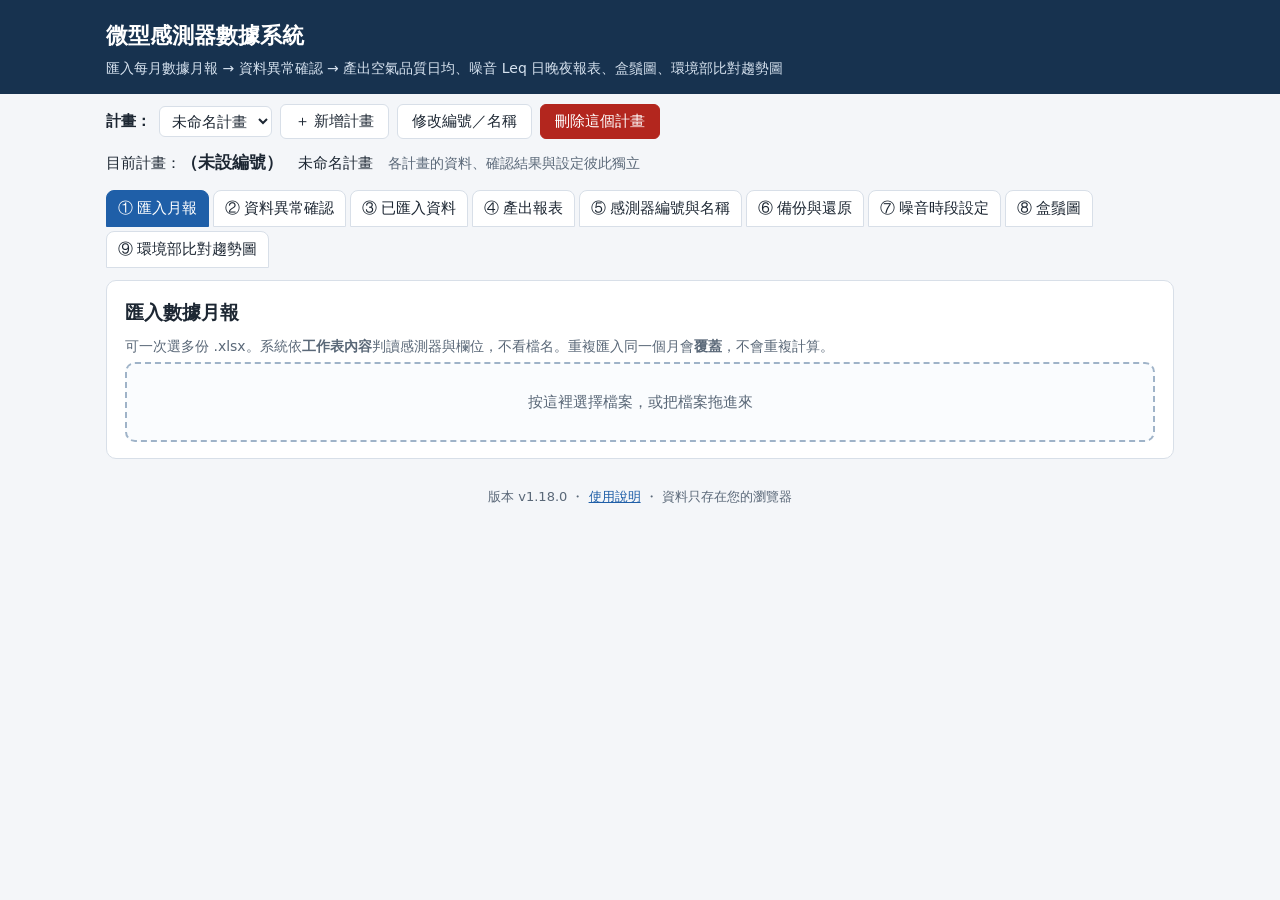
==== commit 2e4d6f4f: "Add files via upload" ====
--- a/index.html
+++ b/index.html
@@ -4,7 +4,7 @@
 <meta charset="utf-8">
 <meta name="viewport" content="width=device-width, initial-scale=1">
 <title>微型感測器數據系統</title>
-<link rel="stylesheet" href="css/app.css?v=1.15.0">
+<link rel="stylesheet" href="css/app.css?v=1.18.0">
 </head>
 <body>
 <header class="top">
@@ -237,7 +237,7 @@
       <ul class="rules">
         <li>負值（-9999 等）、空白、文字＝儀器異常，不計入、也不當 0。PM 為 0、PM2.5 大於 PM10 也不計（可在上方選項關閉）。</li>
         <li>空品：當日有效值平均，一般四捨五入到小數 1 位；雨量為當日加總。</li>
-        <li>最頻風向：報表列 8 方位（在日累積雨量左邊）與 16 方位（在備註右邊），另有並列時再挑一個的參考欄「最頻風向16／8(風速大)」「最頻風向16／8(相鄰方位)」，算法寫在 Excel 的「最頻風向說明」分頁。角度直接換算方位（16 方位每格 22.5°、北＝348.75°～11.25°；8 方位每格 45°、北＝337.5°～22.5°），只採計風速 ≥ 0.3 m/s 的小時（小於 0.3 不計），取當日出現次數最多者；並列最多時全部列出（例：「南、西南」）。全天靜風兩欄都寫「&lt;0.3」。</li>
+        <li>最頻風向：主工作表列「最頻風向8(風速大)」（8 方位，並列時取平均風速較大者，備註寫明；在日累積雨量左邊）；最頻風向(16方位)、16(風速大)、16(相鄰方位)、(8方位)、8(相鄰方位) 接在備註右側（參考用），算法寫在「最頻風向說明」分頁。並列的多個方位以「、」分隔。角度直接換算方位（16 方位每格 22.5°、北＝348.75°～11.25°；8 方位每格 45°、北＝337.5°～22.5°），只採計風速 ≥ 0.3 m/s 的小時（小於 0.3 不計），取當日出現次數最多者；並列最多時全部列出（例：「南、西南」）。全天靜風兩欄都寫「&lt;0.3」。</li>
         <li>噪音：能量平均；日／晚／夜時段依「⑦ 噪音時段設定」（出廠預設：日 06–20、晚 20–22、夜＝當日 00–06 加 22–24）。</li>
         <li>備註欄列出有效資料小時數、確認不採用的小時數，以及月報原本的備註（例如「伺服器異常×4」）。</li>
         <li>「② 資料異常確認」中勾選不採用的數值，不列入計算。</li>
@@ -402,18 +402,18 @@
   <span id="ver"></span> ・ <a href="使用說明.html" target="_blank">使用說明</a> ・ 資料只存在您的瀏覽器
 </footer>
 
-<script src="vendor/exceljs.min.js?v=1.15.0"></script>
-<script src="js/version.js?v=1.15.0"></script>
-<script src="js/core.js?v=1.15.0"></script>
-<script src="js/parser.js?v=1.15.0"></script>
-<script src="js/xlsxio.js?v=1.15.0"></script>
-<script src="js/model.js?v=1.15.0"></script>
-<script src="js/store.js?v=1.15.0"></script>
-<script src="vendor/jszip.min.js?v=1.15.0"></script>
-<script src="js/boxstyle.js?v=1.15.0"></script>
-<script src="js/boxplot.js?v=1.15.0"></script>
-<script src="js/trend.js?v=1.15.0"></script>
-<script src="js/app.js?v=1.15.0"></script>
+<script src="vendor/exceljs.min.js?v=1.18.0"></script>
+<script src="js/version.js?v=1.18.0"></script>
+<script src="js/core.js?v=1.18.0"></script>
+<script src="js/parser.js?v=1.18.0"></script>
+<script src="js/xlsxio.js?v=1.18.0"></script>
+<script src="js/model.js?v=1.18.0"></script>
+<script src="js/store.js?v=1.18.0"></script>
+<script src="vendor/jszip.min.js?v=1.18.0"></script>
+<script src="js/boxstyle.js?v=1.18.0"></script>
+<script src="js/boxplot.js?v=1.18.0"></script>
+<script src="js/trend.js?v=1.18.0"></script>
+<script src="js/app.js?v=1.18.0"></script>
 <div id="toast" class="toast" hidden></div>
 </body>
 </html>
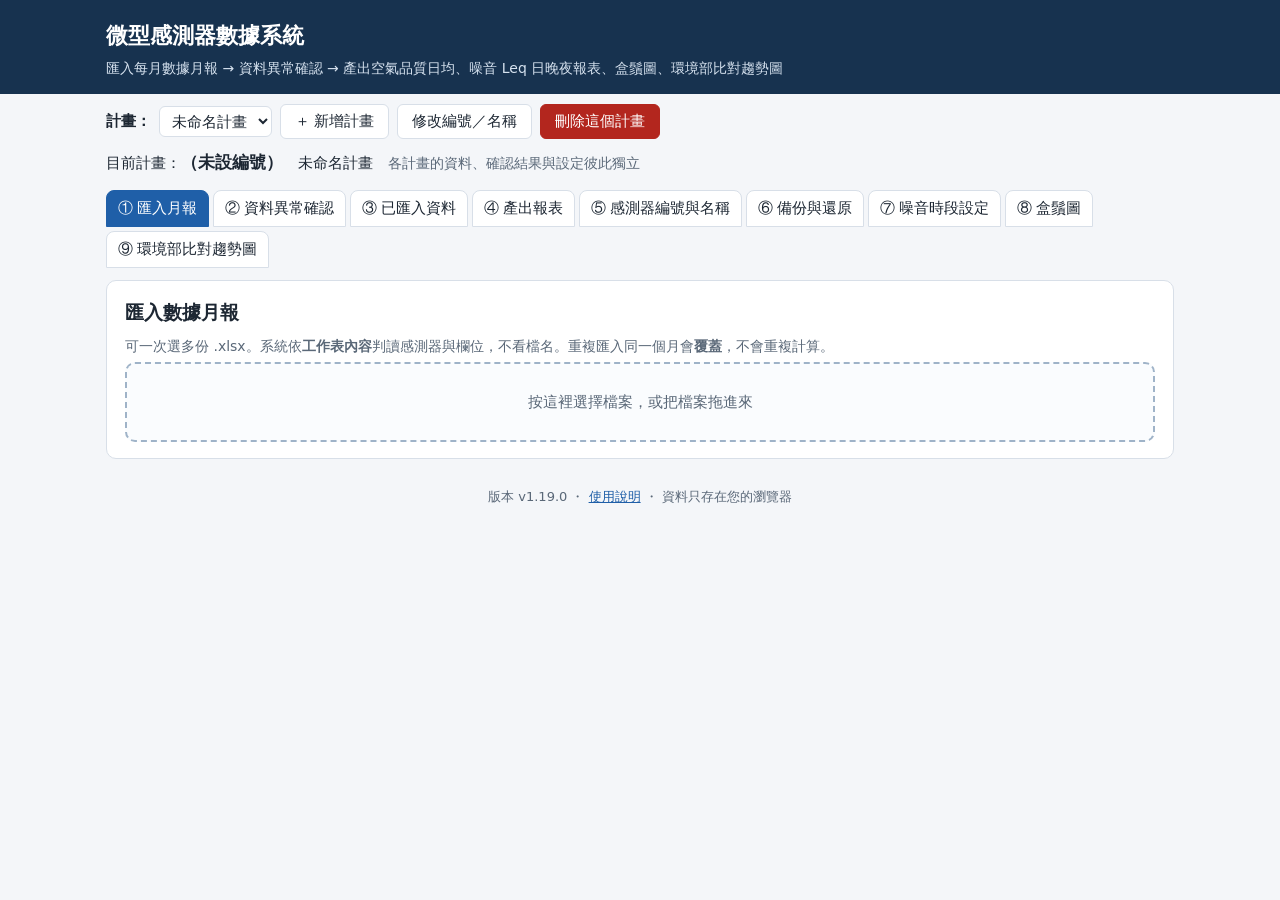
==== commit fd191553: "Add files via upload" ====
--- a/index.html
+++ b/index.html
@@ -4,7 +4,7 @@
 <meta charset="utf-8">
 <meta name="viewport" content="width=device-width, initial-scale=1">
 <title>微型感測器數據系統</title>
-<link rel="stylesheet" href="css/app.css?v=1.18.0">
+<link rel="stylesheet" href="css/app.css?v=1.19.0">
 </head>
 <body>
 <header class="top">
@@ -284,7 +284,7 @@
     <div class="card">
       <h2>環境部測站資料</h2>
       <div class="row">測站 <select id="moeSite" style="max-width:340px"></select> <button type="button" id="moeStRefresh">更新測站清單</button> <span class="hint" id="moeStHint"></span></div>
-      <div class="row">圖例名稱 <input type="text" id="moeLabel" style="width:220px"> <span class="hint">（圖上這個測站紅線的名稱）</span></div>
+      <div class="row">圖例名稱 <input type="text" id="moeLabel" style="width:220px"> <span class="hint">（趨勢圖上這個測站的名稱）</span></div>
       <h3>自動抓取或下載原始數據</h3>
       <div class="row">月份 從 <input type="month" id="apiFrom"> 到 <input type="month" id="apiTo">
         <button type="button" id="apiGo" class="primary">從環境部自動抓取</button> <button type="button" id="apiTest">測試連線</button></div>
@@ -303,7 +303,7 @@
     </div>
     <div class="card">
       <h2>產生趨勢圖</h2>
-      <p class="hint">每台感測器和環境部測站的同一測項畫在同一張圖（每個勾選的測項一張）。環境部測站是<b style="color:#e60000">紅色粗線</b>，一眼就能看出各感測器的趨勢是否和環境部一致。感測器採用的數值和報表相同（異常、不採用的小時不計）。</p>
+      <p class="hint">每台感測器和環境部測站的同一測項畫在同一張圖（每個勾選的測項一張）。環境部測站是<b>粗線</b>、畫在最上層（第 1 站紅、第 2 站橘、第 3 站黑、第 4 站桃紅、第 5 站紫，彼此不重複，感測器不會用到這些顏色），一眼就能看出各感測器的趨勢是否和環境部一致。感測器採用的數值和報表相同（異常、不採用的小時不計）。</p>
       <div class="modes">
         <label><input type="radio" name="trMode" value="month" checked> 單月</label>
         <label><input type="radio" name="trMode" value="months"> 月份區間</label>
@@ -316,6 +316,8 @@
         到 民國 <input type="number" id="trQY2" class="num" min="100" max="200"> 年 <select id="trQ2"><option value="1">第 1 季</option><option value="2">第 2 季</option><option value="3">第 3 季</option><option value="4">第 4 季</option></select></div>
       <div class="row" data-tr="dates" hidden>從 <input type="date" id="trDFrom"> 到 <input type="date" id="trDTo"></div>
       <div class="row">資料 <label class="bf"><input type="radio" name="trFreq" value="day" checked> 日平均</label><label class="bf"><input type="radio" name="trFreq" value="hour"> 逐時</label></div>
+      <h3>比對的環境部測站 <span class="hint">（可勾選多站，最多 5 站；只列出已抓取或匯入資料的測站，要加其他測站請先在上方選測站並抓取）</span></h3>
+      <div class="row" id="trRefs"></div>
       <h3>測項 <span class="hint">（每個勾選的測項畫一張圖；微型感測器有該測項、或環境部測站有該測項才會列出）</span></h3>
       <div class="row" id="trItems"></div>
       <h3>感測器 <span class="hint">（圖例用「⑤ 感測器編號與名稱」的名稱；不想畫的取消勾選，會記住）</span></h3>
@@ -402,18 +404,18 @@
   <span id="ver"></span> ・ <a href="使用說明.html" target="_blank">使用說明</a> ・ 資料只存在您的瀏覽器
 </footer>
 
-<script src="vendor/exceljs.min.js?v=1.18.0"></script>
-<script src="js/version.js?v=1.18.0"></script>
-<script src="js/core.js?v=1.18.0"></script>
-<script src="js/parser.js?v=1.18.0"></script>
-<script src="js/xlsxio.js?v=1.18.0"></script>
-<script src="js/model.js?v=1.18.0"></script>
-<script src="js/store.js?v=1.18.0"></script>
-<script src="vendor/jszip.min.js?v=1.18.0"></script>
-<script src="js/boxstyle.js?v=1.18.0"></script>
-<script src="js/boxplot.js?v=1.18.0"></script>
-<script src="js/trend.js?v=1.18.0"></script>
-<script src="js/app.js?v=1.18.0"></script>
+<script src="vendor/exceljs.min.js?v=1.19.0"></script>
+<script src="js/version.js?v=1.19.0"></script>
+<script src="js/core.js?v=1.19.0"></script>
+<script src="js/parser.js?v=1.19.0"></script>
+<script src="js/xlsxio.js?v=1.19.0"></script>
+<script src="js/model.js?v=1.19.0"></script>
+<script src="js/store.js?v=1.19.0"></script>
+<script src="vendor/jszip.min.js?v=1.19.0"></script>
+<script src="js/boxstyle.js?v=1.19.0"></script>
+<script src="js/boxplot.js?v=1.19.0"></script>
+<script src="js/trend.js?v=1.19.0"></script>
+<script src="js/app.js?v=1.19.0"></script>
 <div id="toast" class="toast" hidden></div>
 </body>
 </html>
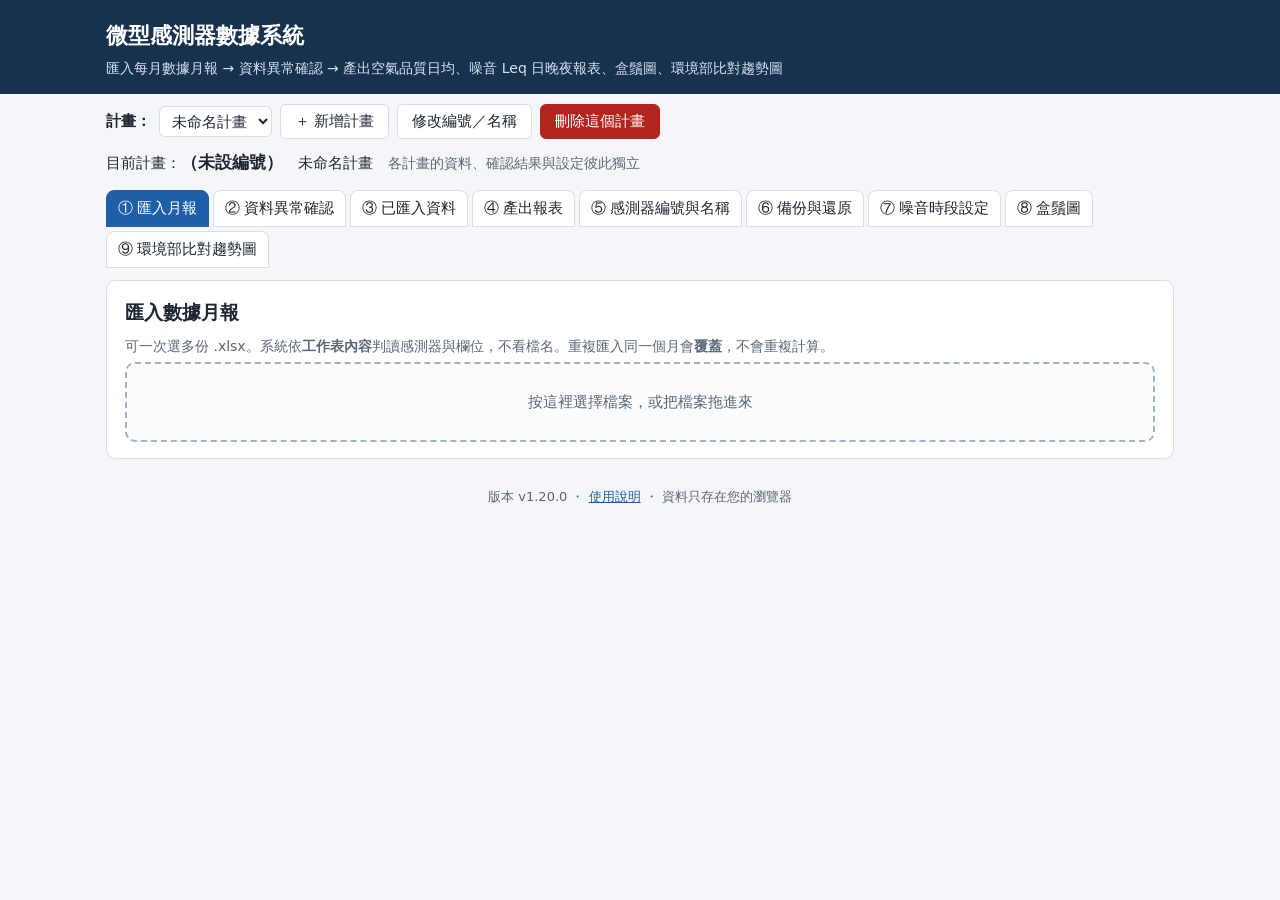
==== commit fc6f4fc6: "Add files via upload" ====
--- a/index.html
+++ b/index.html
@@ -4,7 +4,7 @@
 <meta charset="utf-8">
 <meta name="viewport" content="width=device-width, initial-scale=1">
 <title>微型感測器數據系統</title>
-<link rel="stylesheet" href="css/app.css?v=1.19.0">
+<link rel="stylesheet" href="css/app.css?v=1.20.0">
 </head>
 <body>
 <header class="top">
@@ -303,7 +303,7 @@
     </div>
     <div class="card">
       <h2>產生趨勢圖</h2>
-      <p class="hint">每台感測器和環境部測站的同一測項畫在同一張圖（每個勾選的測項一張）。環境部測站是<b>粗線</b>、畫在最上層（第 1 站紅、第 2 站橘、第 3 站黑、第 4 站桃紅、第 5 站紫，彼此不重複，感測器不會用到這些顏色），一眼就能看出各感測器的趨勢是否和環境部一致。感測器採用的數值和報表相同（異常、不採用的小時不計）。</p>
+      <p class="hint">每台感測器和環境部測站的同一測項畫在同一張圖（每個勾選的測項一張）。環境部測站是<b>粗線</b>、畫在最上層（第 1 站紅、第 2 站橘、第 3 站黑、第 4 站桃紅、第 5 站紫，彼此不重複，感測器不會用到這些顏色），一眼就能看出各感測器的趨勢是否和環境部一致。滑鼠移到線上，會顯示是哪一台感測器（或哪個測站）、日期時間與數值，那條線也會加粗。感測器採用的數值和報表相同（異常、不採用的小時不計）。</p>
       <div class="modes">
         <label><input type="radio" name="trMode" value="month" checked> 單月</label>
         <label><input type="radio" name="trMode" value="months"> 月份區間</label>
@@ -404,18 +404,18 @@
   <span id="ver"></span> ・ <a href="使用說明.html" target="_blank">使用說明</a> ・ 資料只存在您的瀏覽器
 </footer>
 
-<script src="vendor/exceljs.min.js?v=1.19.0"></script>
-<script src="js/version.js?v=1.19.0"></script>
-<script src="js/core.js?v=1.19.0"></script>
-<script src="js/parser.js?v=1.19.0"></script>
-<script src="js/xlsxio.js?v=1.19.0"></script>
-<script src="js/model.js?v=1.19.0"></script>
-<script src="js/store.js?v=1.19.0"></script>
-<script src="vendor/jszip.min.js?v=1.19.0"></script>
-<script src="js/boxstyle.js?v=1.19.0"></script>
-<script src="js/boxplot.js?v=1.19.0"></script>
-<script src="js/trend.js?v=1.19.0"></script>
-<script src="js/app.js?v=1.19.0"></script>
+<script src="vendor/exceljs.min.js?v=1.20.0"></script>
+<script src="js/version.js?v=1.20.0"></script>
+<script src="js/core.js?v=1.20.0"></script>
+<script src="js/parser.js?v=1.20.0"></script>
+<script src="js/xlsxio.js?v=1.20.0"></script>
+<script src="js/model.js?v=1.20.0"></script>
+<script src="js/store.js?v=1.20.0"></script>
+<script src="vendor/jszip.min.js?v=1.20.0"></script>
+<script src="js/boxstyle.js?v=1.20.0"></script>
+<script src="js/boxplot.js?v=1.20.0"></script>
+<script src="js/trend.js?v=1.20.0"></script>
+<script src="js/app.js?v=1.20.0"></script>
 <div id="toast" class="toast" hidden></div>
 </body>
 </html>
--- a/css/app.css
+++ b/css/app.css
@@ -141,3 +141,11 @@
 #bxSensors label{display:block;break-inside:avoid}
 #bxSensors{max-height:none}
 .tabs button{padding:8px 11px;font-size:14.5px}
+
+/* ⑨ 趨勢圖：滑鼠浮動視窗 */
+.trtip { position: fixed; z-index: 9999; pointer-events: none; background: rgba(255,255,255,.97); border: 1px solid #b8c2d0; border-radius: 6px; box-shadow: 0 4px 14px rgba(0,0,0,.18); padding: 7px 10px; font-size: 13px; line-height: 1.5; color: #1b2233; max-width: 320px; }
+.trtip .tt-name { font-weight: 700; display: flex; align-items: center; gap: 6px; }
+.trtip .tt-sw { display: inline-block; width: 18px; height: 4px; border-radius: 2px; }
+.trtip .tt-v b { font-size: 15px; }
+.trtip .tt-note { color: #b35c00; font-size: 12px; }
+canvas[data-trc] { cursor: crosshair; }
